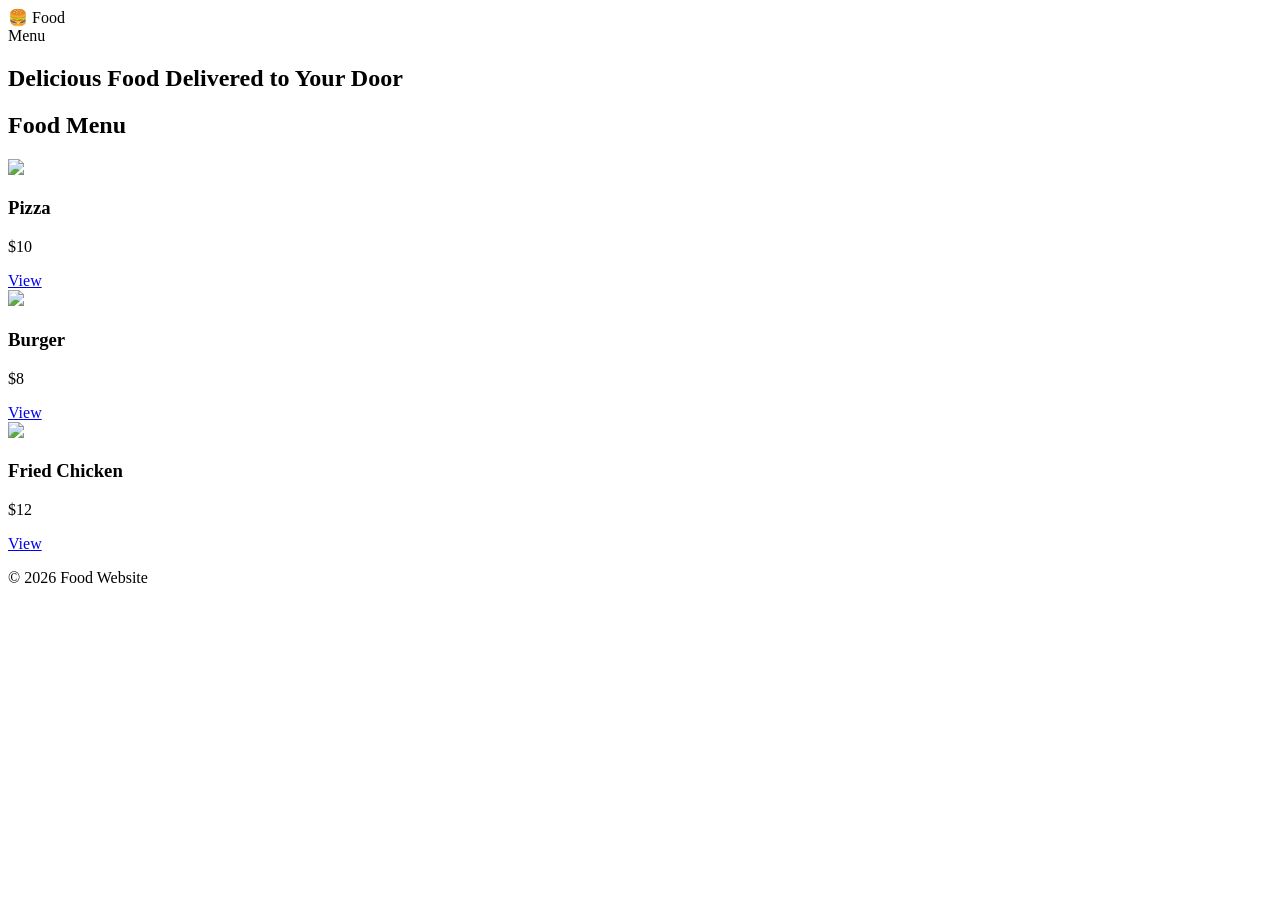
==== index.html @ a805c6e4 "Add initial HTML structure for food website" ====
<!DOCTYPE html>
<html lang="en">
<head>
  <meta charset="UTF-8">
  <meta name="viewport" content="width=device-width, initial-scale=1.0">
  <title>Food Website</title>
  <link rel="stylesheet" href="style.css">
</head>
<body>

  <!-- HEADER -->
  <header class="header">
    <div class="logo">🍔 Food</div>
    <nav class="menu">Menu</nav>
  </header>

  <!-- BANNER -->
  <section class="banner">
    <h2>Delicious Food Delivered to Your Door</h2>
  </section>

  <!-- FOOD MENU -->
  <section class="food-menu">
    <h2>Food Menu</h2>

    <div class="grid">

      <div class="card">
        <img src="https://via.placeholder.com/150">
        <h3>Pizza</h3>
        <p>$10</p>
        <a href="product.html">View</a>
      </div>

      <div class="card">
        <img src="https://via.placeholder.com/150">
        <h3>Burger</h3>
        <p>$8</p>
        <a href="product.html">View</a>
      </div>

      <div class="card">
        <img src="https://via.placeholder.com/150">
        <h3>Fried Chicken</h3>
        <p>$12</p>
        <a href="product.html">View</a>
      </div>

    </div>
  </section>

  <!-- FOOTER -->
  <footer>
    <p>© 2026 Food Website</p>
  </footer>

</body>
</html>
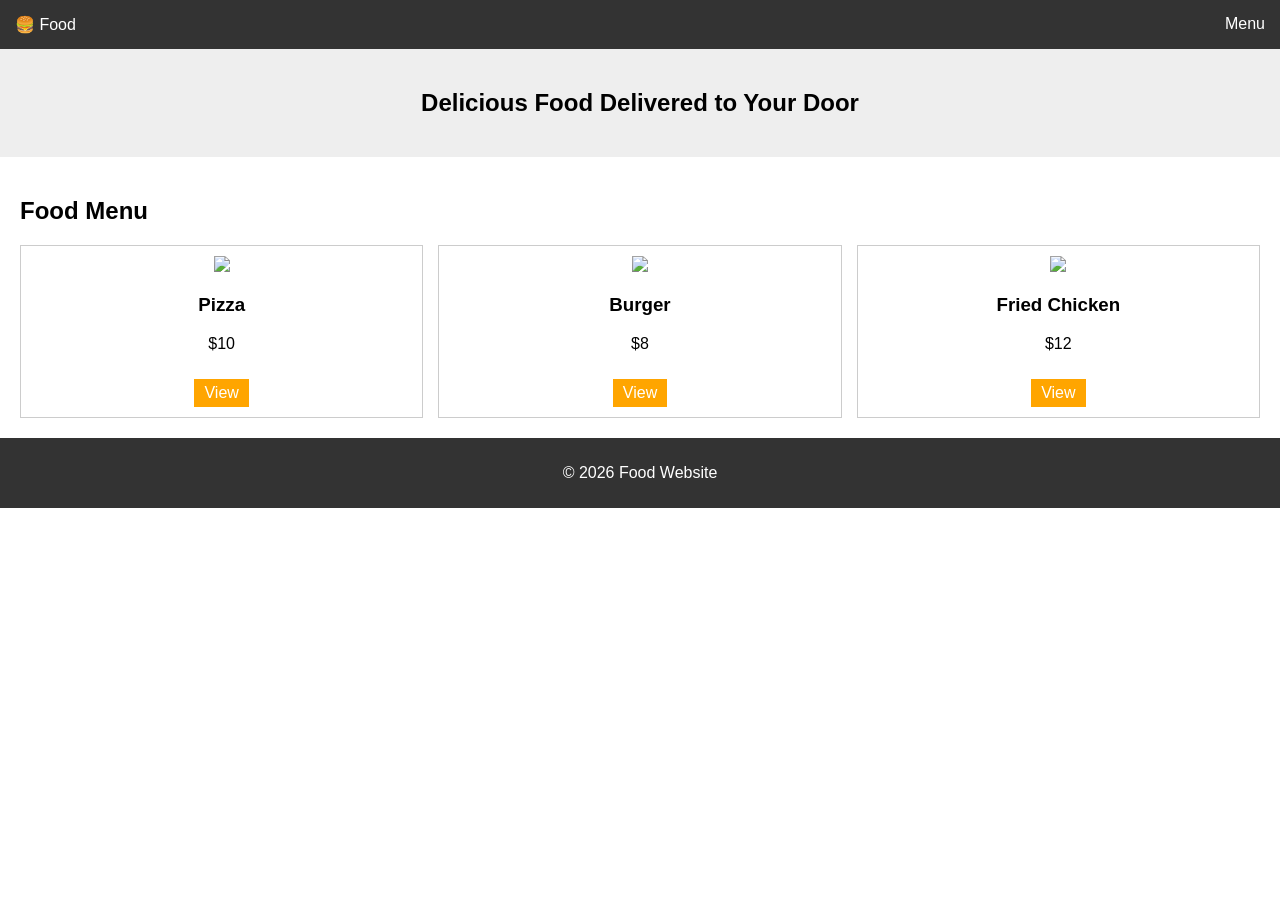
==== commit 5ebe48f1: "Update image source in index.html" ====
--- a/index.html
+++ b/index.html
@@ -26,7 +26,7 @@
     <div class="grid">
 
       <div class="card">
-        <img src="https://via.placeholder.com/150">
+        <img src="https://imgs.search.brave.com/uiLj4iOIlJ2tlj1CoYE1NxIZxdeipPTqxvROPbceGQg/rs:fit:860:0:0:0/g:ce/aHR0cHM6Ly9pbWFn/ZXMudW5zcGxhc2gu/Y29tL3Bob3RvLTE2/MDQzODIzNTQ5MzYt/MDdjNWQ5OTgzYmQz/P2ZtPWpwZyZxPTYw/Jnc9MzAwMCZhdXRv/PWZvcm1hdCZmaXQ9/Y3JvcCZpeGxpYj1y/Yi00LjEuMCZpeGlk/PU0zd3hNakEzZkRC/OE1IeHpaV0Z5WTJo/OE0zeDhjR2w2ZW1G/OFpXNThNSHg4TUh4/OGZEQT0">
         <h3>Pizza</h3>
         <p>$10</p>
         <a href="product.html">View</a>
--- a/style.css
+++ b/style.css
@@ -0,0 +1,86 @@
+body {
+  font-family: Arial;
+  margin: 0;
+}
+
+/* HEADER */
+.header {
+  display: flex;
+  justify-content: space-between;
+  padding: 15px;
+  background: #333;
+  color: white;
+}
+
+/* BANNER */
+.banner {
+  background: #eee;
+  padding: 20px;
+  text-align: center;
+}
+
+/* FOOD MENU */
+.food-menu {
+  padding: 20px;
+}
+
+.grid {
+  display: grid;
+  grid-template-columns: repeat(auto-fit, minmax(150px, 1fr));
+  gap: 15px;
+}
+
+.card {
+  border: 1px solid #ccc;
+  padding: 10px;
+  text-align: center;
+}
+
+.card img {
+  width: 100%;
+}
+
+.card a {
+  display: inline-block;
+  margin-top: 10px;
+  padding: 5px 10px;
+  background: orange;
+  color: white;
+  text-decoration: none;
+}
+
+/* PRODUCT PAGE */
+.product {
+  display: flex;
+  flex-wrap: wrap;
+  padding: 20px;
+  gap: 20px;
+}
+
+.product img {
+  width: 250px;
+}
+
+.info {
+  max-width: 400px;
+}
+
+.price {
+  color: red;
+  font-size: 20px;
+}
+
+button {
+  padding: 10px;
+  background: green;
+  color: white;
+  border: none;
+}
+
+/* FOOTER */
+footer {
+  text-align: center;
+  padding: 10px;
+  background: #333;
+  color: white;
+}
